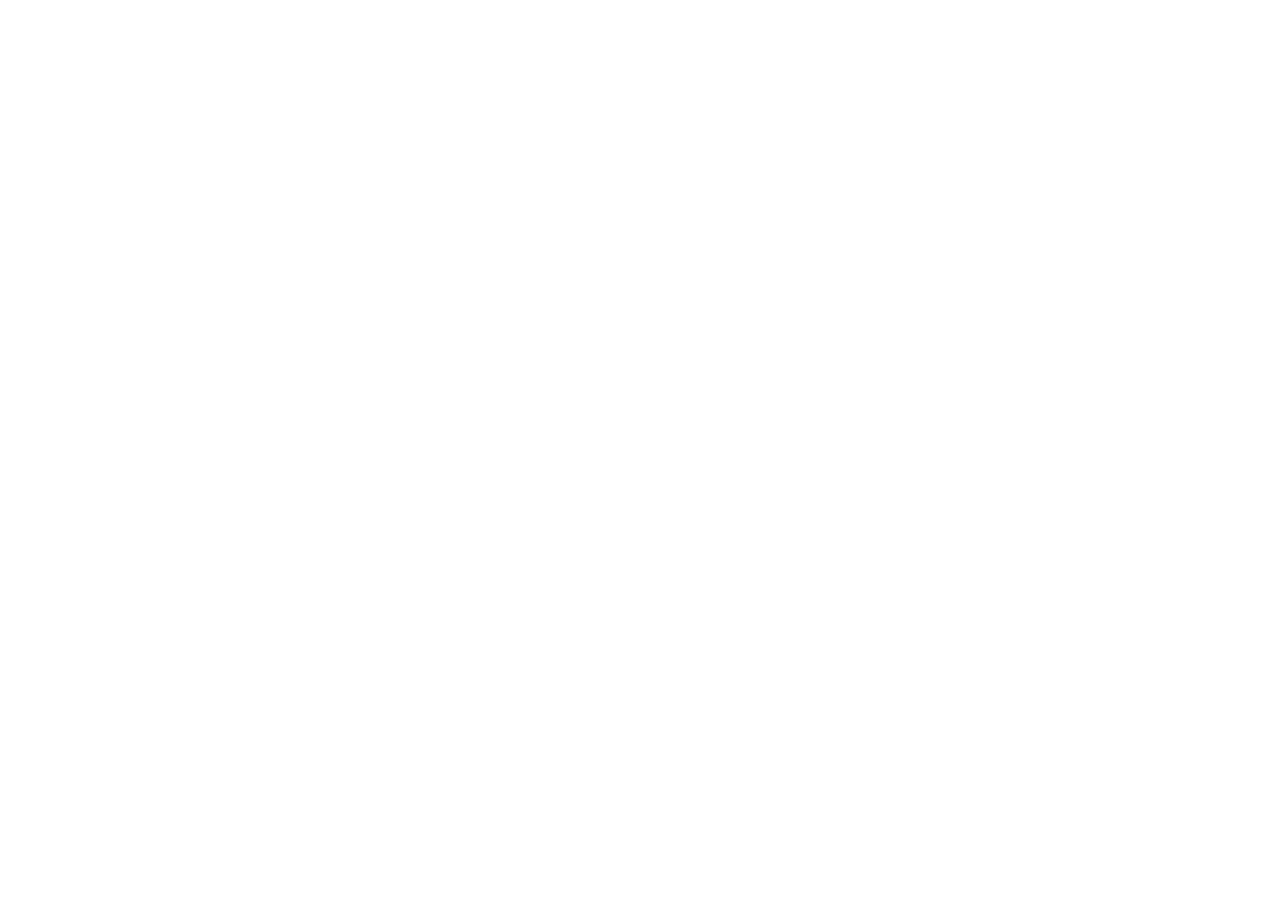
==== index.html @ 5abc23a1 "first session" ====
<!DOCTYPE html>
<html lang="enb">
<head>
    <meta charset="UTF-8">
    <meta name="viewport" content="width=device-width, initial-scale=1.0">
    <title>Document</title>
</head>
<body>
    
</body>
</html>
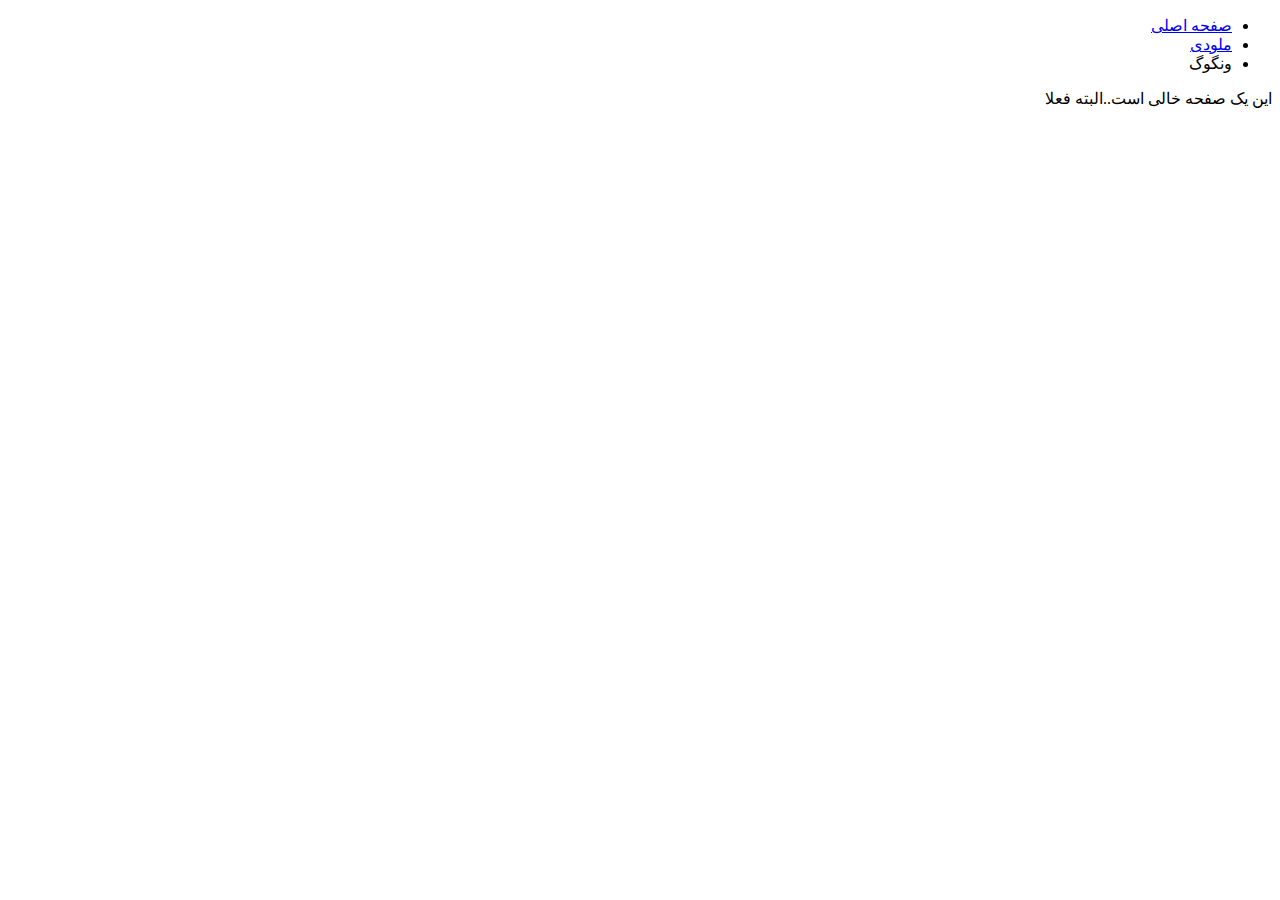
==== commit b888b06b: "lesson_2" ====
--- a/index.html
+++ b/index.html
@@ -5,7 +5,16 @@
     <meta name="viewport" content="width=device-width, initial-scale=1.0">
     <title>Document</title>
 </head>
-<body>
-    
+<body dir="rtl">
+    <ul>
+        <li>
+            <a href="index.html">صفحه اصلی</a>
+        </li>
+        <li>
+            <a href="melody.html">ملودی</a>
+        </li>
+        <li>ونگوگ</li>
+    </ul>
+<p>این یک صفحه خالی است..البته فعلا</p>
 </body>
 </html>